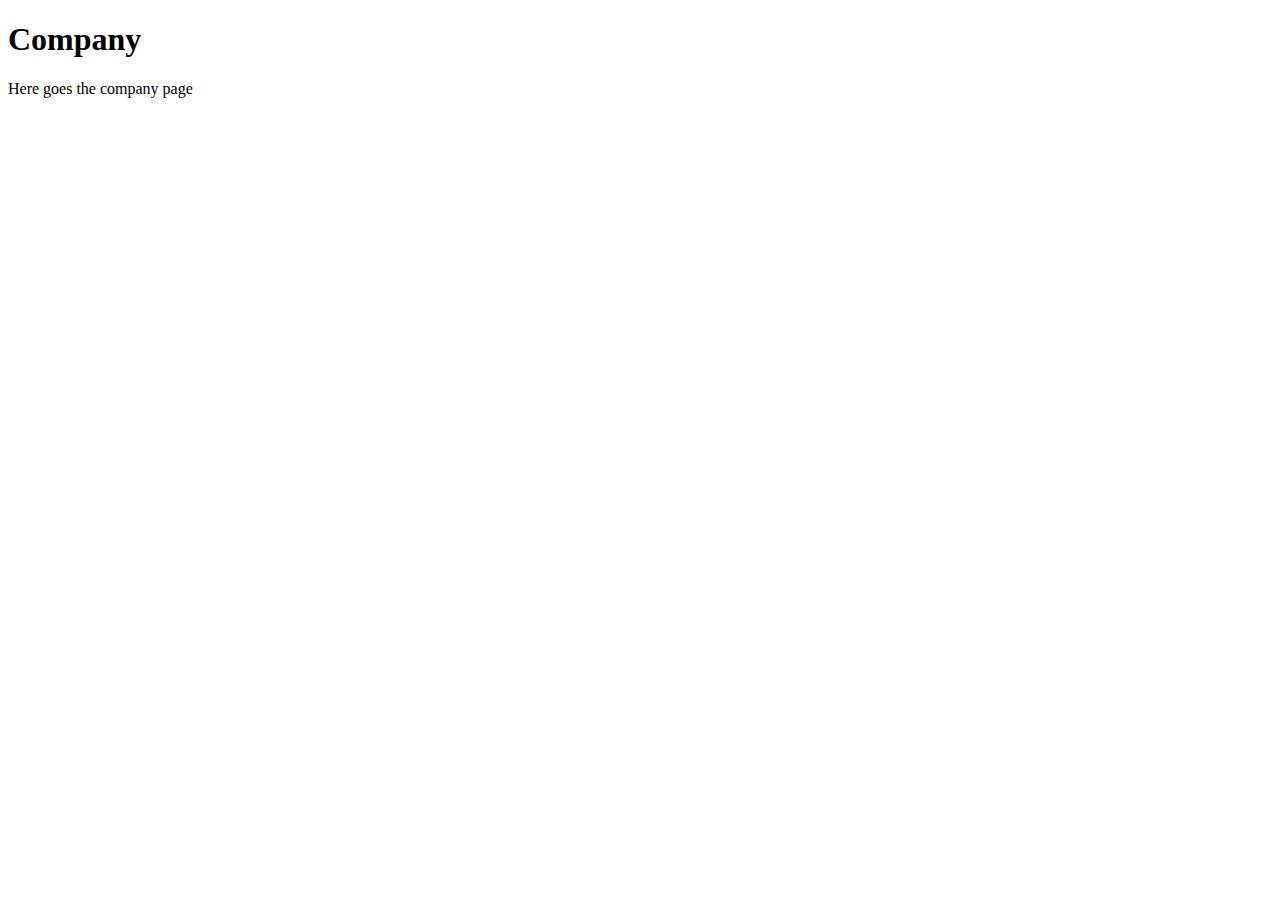
==== Company/company.html @ c35e1fc0 "create folder for home,company and product" ====
<!DOCTYPE html>
<html lang="en">
<head>
    <meta charset="UTF-8">
    <meta name="viewport" content="width=device-width, initial-scale=1.0">
    <title>Document</title>
</head>
<body>
    
    <h1>Company</h1>
    <p>Here goes the company page</p>
</body>
</html>
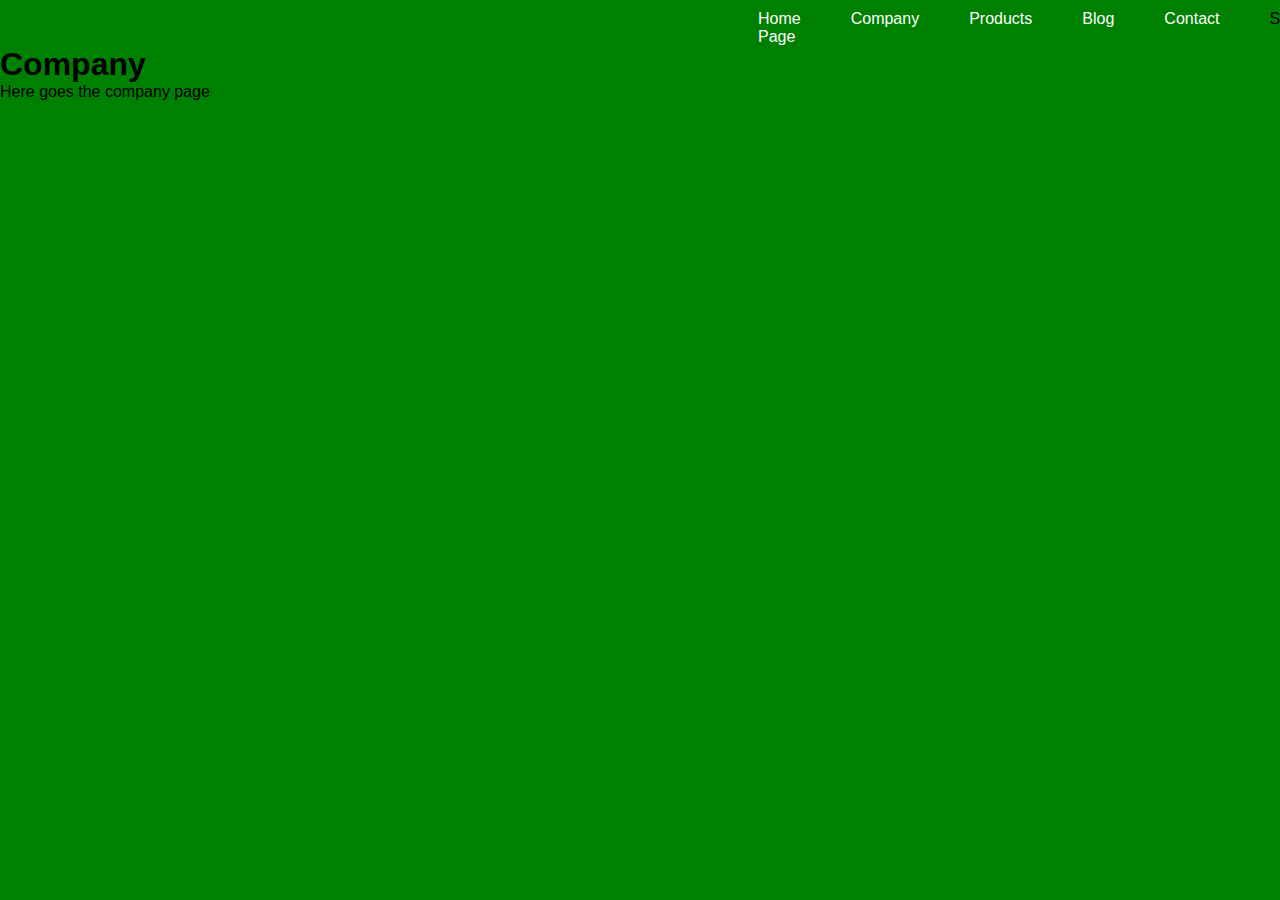
==== commit 5490caa7: "progress on translation" ====
--- a/Company/company.html
+++ b/Company/company.html
@@ -4,10 +4,34 @@
     <meta charset="UTF-8">
     <meta name="viewport" content="width=device-width, initial-scale=1.0">
     <title>Document</title>
+    <link rel="stylesheet" href="../Shared/shared.css">
+    
+    <style>
+        a {
+            color: black;
+        }
+
+        ul {
+            display: flex;
+            flex-direction: row;
+            justify-content:flex-end;
+            
+        }
+        ul li {
+            margin-right: 50px;
+        }
+    </style>
 </head>
-<body>
-    
+<body style="background-color: green;">  
+
+    <div id="Navigation-Placeholder">
+        
+    </div>
+
     <h1>Company</h1>
     <p>Here goes the company page</p>
+
+    
+    <script src="company.js"></script>
 </body>
 </html>--- a/Shared/shared.css
+++ b/Shared/shared.css
@@ -0,0 +1,19 @@
+* {
+    padding: 0px;
+    margin: 0px;
+    box-sizing: border-box;
+    /* border: 1px solid red; */
+}
+
+body {
+    font-family: sans-serif;
+}
+
+a {
+    text-decoration: none;
+    
+}
+
+ul {
+    list-style-type: none;
+}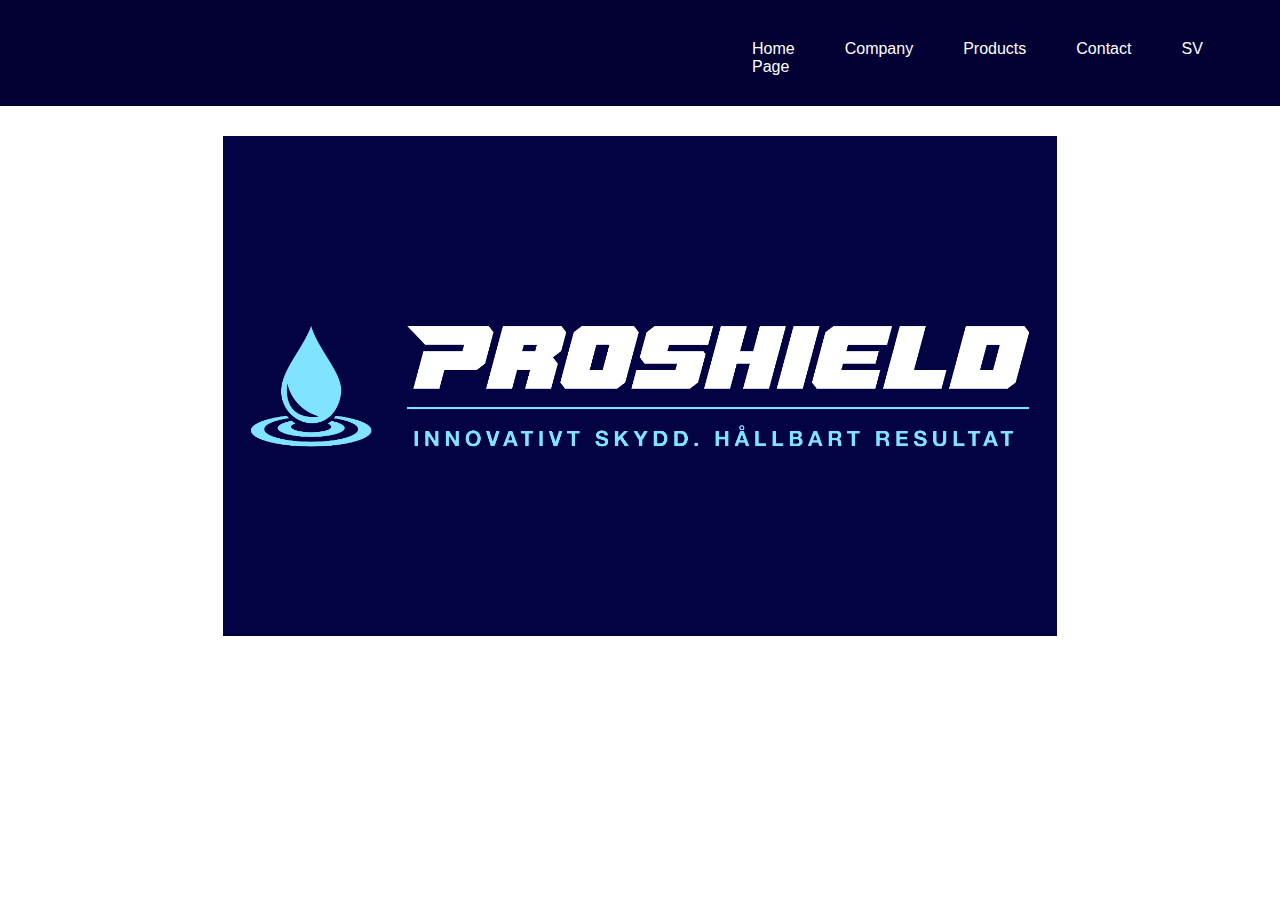
==== commit 2f4c36f1: "fix pages" ====
--- a/Company/company.html
+++ b/Company/company.html
@@ -22,16 +22,12 @@
         }
     </style>
 </head>
-<body style="background-color: green;">  
+<body>  
 
-    <div id="Navigation-Placeholder">
-        
+    <div style="display: flex; justify-content: center;">
+        <img class="pro-Logo" src="/assets/logo/logo_basic.png" alt="" style="height: 500px; object-fit: contain; margin-top: 30px;">
     </div>
-
-    <h1>Company</h1>
-    <p>Here goes the company page</p>
-
     
-    <script src="company.js"></script>
+    <script src="/Shared/nav.js"></script>
 </body>
 </html>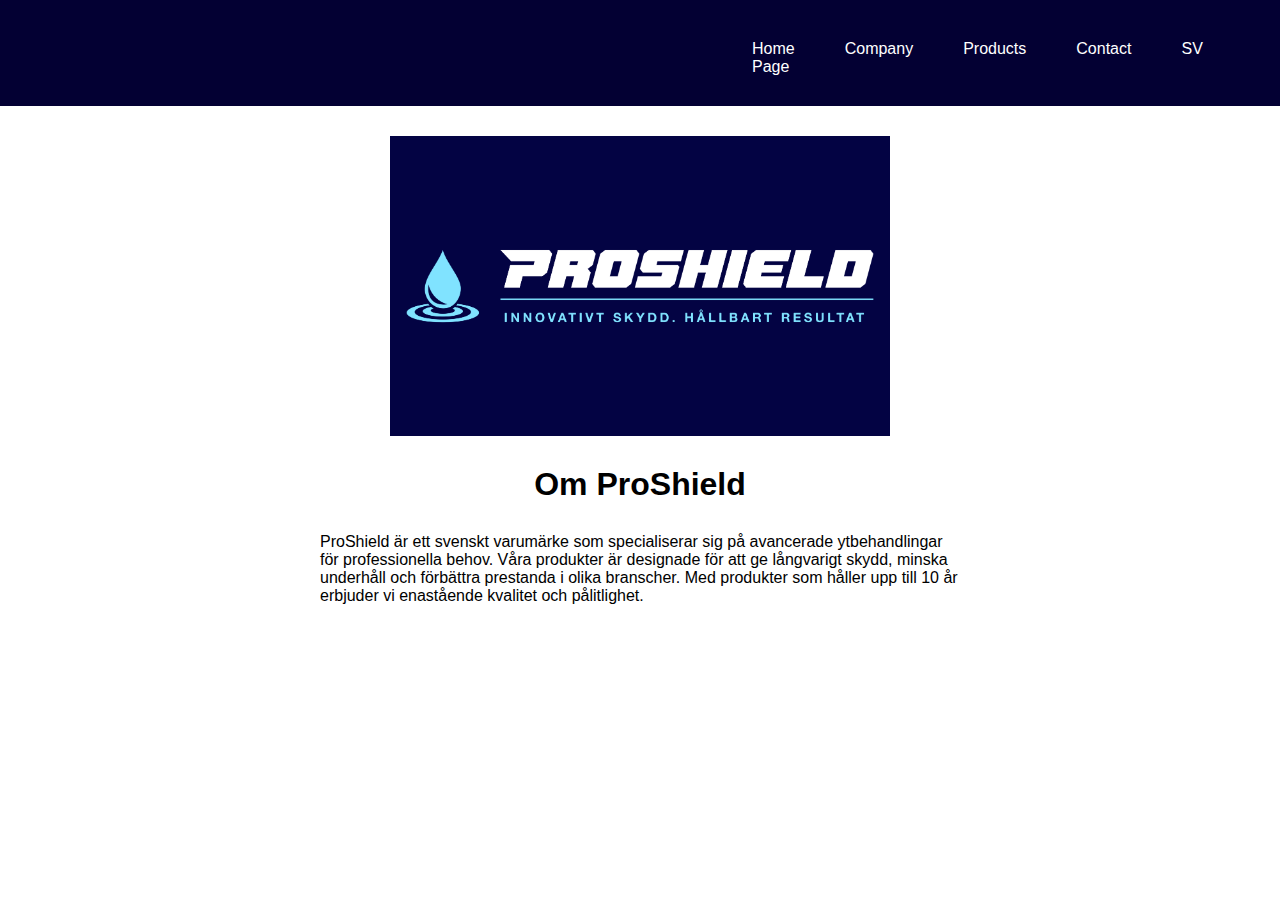
==== commit 0b9205b9: "add company info" ====
--- a/Company/company.html
+++ b/Company/company.html
@@ -1,11 +1,12 @@
 <!DOCTYPE html>
 <html lang="en">
+
 <head>
     <meta charset="UTF-8">
     <meta name="viewport" content="width=device-width, initial-scale=1.0">
     <title>Document</title>
     <link rel="stylesheet" href="../Shared/shared.css">
-    
+
     <style>
         a {
             color: black;
@@ -14,20 +15,34 @@
         ul {
             display: flex;
             flex-direction: row;
-            justify-content:flex-end;
-            
+            justify-content: flex-end;
+
         }
+
         ul li {
             margin-right: 50px;
         }
     </style>
 </head>
-<body>  
 
-    <div style="display: flex; justify-content: center;">
-        <img class="pro-Logo" src="/assets/logo/logo_basic.png" alt="" style="height: 500px; object-fit: contain; margin-top: 30px;">
+<body>
+
+    <div style="display: flex; justify-content: center; flex-direction: column; align-items: center;">
+        <img class="pro-Logo" src="/assets/logo/logo_basic.png" alt=""
+            style="height: 300px; object-fit: contain; margin-top: 30px;">
+
+        <div style="width: 50%; align-items: center; display: flex; flex-direction: column;">
+            <h1 style="margin: 30px;">Om ProShield </h1>
+            <p>ProShield är ett svenskt varumärke som specialiserar sig på avancerade ytbehandlingar för professionella
+                behov. Våra produkter är designade för att ge långvarigt skydd, minska underhåll och förbättra prestanda
+                i
+                olika branscher. Med produkter som håller upp till 10 år erbjuder vi enastående kvalitet och
+                pålitlighet.
+            </p>
+        </div>
     </div>
-    
+
     <script src="/Shared/nav.js"></script>
 </body>
+
 </html>